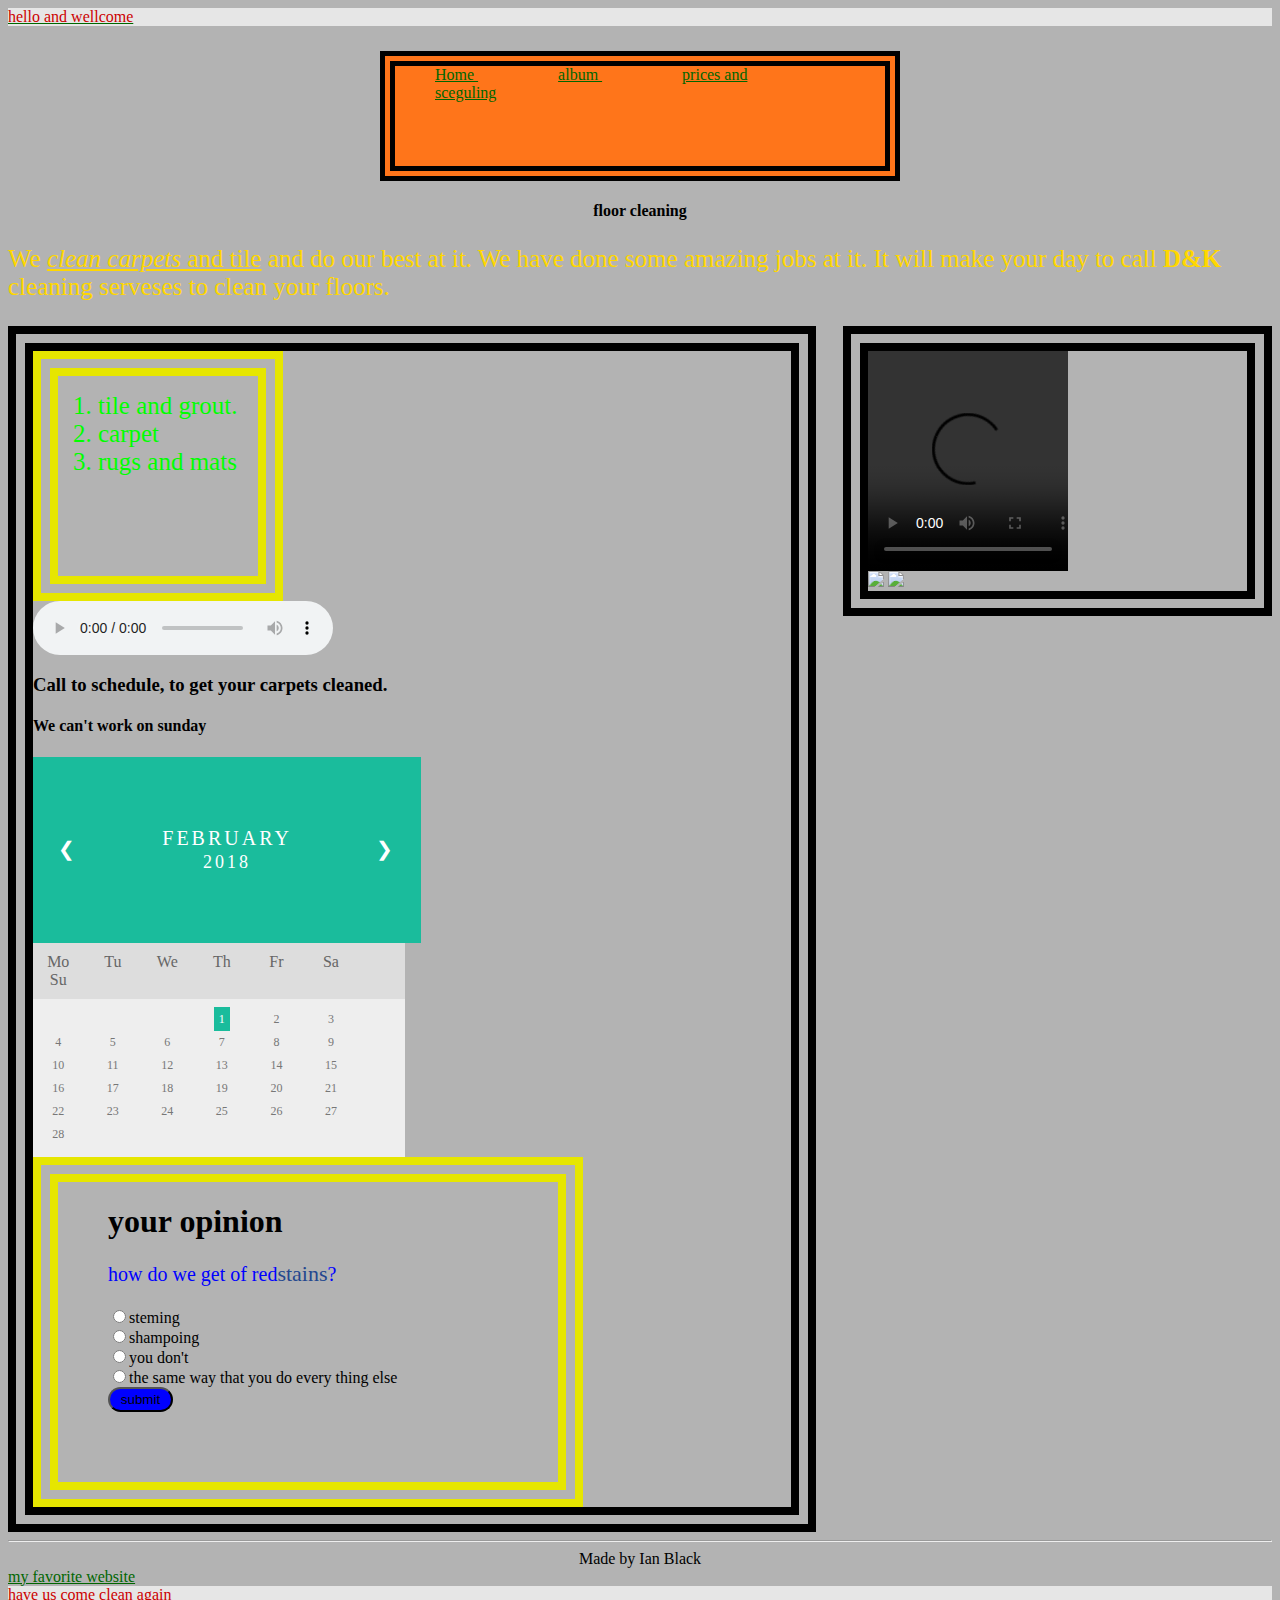
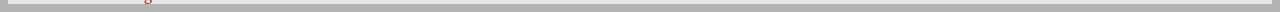
==== index.html @ eb5e0903 "Add files via upload" ====
<html> 
  <head>
    <title> carpet and tile cleaning </title>
     <link type="text/css" rel="stylesheet" href="main.css"/>
     <script type="text/javascript">
       function banner(){ 
       var text = confirm("do you whan't to go to maps?"); 
       return text; 
       }

      function answer(){
        var radio = document.getElementsByName("trivia"); 
        var selection = false; 
        var message = "";

        for( var i = 0; i < radio.length; i++) { 
        if(radio[i].value == "steming" && radio[i].checked == true) { 
          selection = true; 
           } //end if statement 
         } //nd for loop
         if(selection == true) {
          message = message + "<b><p style='color:green'>Way to go!</p></b>"; 
         } else { 
          message = message + "<b><p style='color:red'>Try again my friend.</p></b>"; 
         }
          document.getElementById("response").innerHTML = message;
      }





     </script>
  </head> 
    <body class="background">
    	<a href="https://www.google.com/maps" onclick="return banner()"><header>hello and wellcome</header></a>
      <nav>
       <ul id="navmenu">
         <li class="navitum"> <a href="index.html"> Home </a> </li>
         <li class="navitum"> <a href="album.html"> album </a> </li>
         <li class="navitum"> <a href="prices and sceguling.html"> prices and sceguling </a> </li>
       </ul>
      </nav>
       <center><h4>floor cleaning</h4></center>
         <p>We <u><i>clean carpets</i> and tile</u> and do our best at it. We have done some amazing jobs at it. It will make your day to call <b>D&K</b> cleaning serveses to clean your floors.</p>

      <div class="rightside">

         <video width="200" height="220" controls id="removinglipstick">
           <source src="Removing Red Lipstick 3-25-17.mp4" type="video/mp4">
         </video>
            <br/>
         <img src="redstainbefore.jpg.jpg">
         <img src="redstainafter.jpg.jpg">

        </div>
   <div class="leftside">     
     <div class="wrap-list">    
       <ol>
       	<li class="list">tile and grout.</li>
        <li class="list">carpet</li>
       	<li class="list">rugs and mats</li>
       </ol>
     </div>  
     <audio width="400" height="220" controls>
       <source src="VACUUMN2.WAV" type="audio/mpeg">
     </audio>

       <div id="calander">

         <h3>Call to schedule, to get your carpets cleaned.</h3>
         <h4>We can't work on sunday</h4> 
         <div id="calander"> 
         <div class="month"> 
           <ul>
             <li class="prev">&#10094;</li>
             <li class="next">&#10095;</li>
             <li>
             february<br>
            <span style="font-size:18px">2018</span>
            </li>
           </ul>
         </div>

           <ul class="weekdays">
             <li>Mo</li>
             <li>Tu</li>
             <li>We</li>
             <li>Th</li>
             <li>Fr</li>
             <li>Sa</li>
             <li>Su</li>
           </ul>

           <ul class="days"> 
             <li> </li>
             <li> </li>
             <li> </li>
             <li> <span class="active">1</span></li>
             <li>2</li>
             <li>3</li>
             <li>4</li>
             <li>5</li>
             <li>6</li>
             <li>7</li>
             <li>8</li>
             <li>9</li>
             <li>10</li>
             <li>11</li>
             <li>12</li>
             <li>13</li>
             <li>14</li>
             <li>15</li>
             <li>16</li>
             <li>17</li>
             <li>18</li>
             <li>19</li>
             <li>20</li>
             <li>21</li>
             <li>22</li>
             <li>23</li>
             <li>24</li>
             <li>25</li>
             <li>26</li>
             <li>27</li>
             <li>28</li>
             <li></li>
             <li></li>
             <li></li>
             <li></li>
            </ul>
          </div>
         </div> 
         <div class="wrap">
           <h1>your opinion</h1>
            <p class="p2">how do we get of red<span class="se">stains</span>?</p>
             <form>
               <div id="response"></div>
               <input type="radio" name="trivia" value="steming">steming<br>
               <input type="radio"  name="trivia" value="shampoing">shampoing<br>
               <input type="radio"  name="trivia" value="you don't">you don't<br>
               <input type="radio"  name="trivia" value="the same wy that you do every thing else">the same way that you do every thing else<br>
               <input type="button" value="submit" id="button" onclick="answer()">
             </form>
         </div>
       </div>  
           <hr>
           <center>Made by Ian Black</center><a href="http://www.coolmath-games.com/">my favorite website</a>      
       <footer>have us come clean again</footer> 
    </body> 
</html>
---- main.css ----
p{
  color:gold;
  font-size:25px;	
}
.list{
     color:#00ff00;
     font-size:25px;
}
.p2{
   color:blue;
   font-size:20px;
}
.background{
	     background-color:#b3b3b3;
}
#button{
	width:65px;
	height:25px;
	background-color:blue;
	border-radius:30px;
}
header{
    height:;
    width:;
    border:30px blue;
    background-color:#e6e6e6;
    color:#cc0000;
    margin-bottom:25px;
}
footer{
    height:;
    width:;
    border:30px;
    background-color:#e6e6e6;
    color:#cc0000;
}
.wrap{
   border:25px double #e6e600;
   height:300px;
   width:450px;
   padding-left:50px;
}
.wrap-list{
   border:25px double #e6e600;
   height:200px;
   width:200px;	
}
.se{
	font-size:22px;
	color:#24478f;
}
#removinglipstick{
  margin-left:;
}
.table{
    position: relative;
  left:45%;
}
.navitum{
  list-style-type: none;
  display: inline;
  padding-right: 80px;
 }
#navmenu{
  height: 100px;
  width: 450px;
  margin: auto;
  background-color:#ff751a;
  border: 15px double black;
}
a:link{
color: #006600;
}
a:visited{
  color: #33cc00;
}
a:hover{
 color: #ffffff;
}
a:active{
  color: #000099;
}
.rightside{
  float: right;
  width: 30%;
  border: 25px double black;
}
#calander{
  width: 70%;
}
.leftside{
  width: 60%;
  border: 25px double black;
}


/*calender*/
ul {list-style-type: none;}

/* Month header */
.month {
    padding: 70px 25px;
    width: 91%;
    background: #1abc9c;
    text-align: center;
}

/* Month list */
.month ul {
    margin: 0;
    padding: 0;
}

.month ul li {
    color: white;
    font-size: 20px;
    text-transform: uppercase;
    letter-spacing: 3px;
}

/* Previous button inside month header */
.month .prev {
    float: left;
    padding-top: 10px;
}

/* Next button */
.month .next {
    float: right;
    padding-top: 10px;
}

/* Weekdays (Mon-Sun) */
.weekdays {
    margin: 0;
    padding: 10px 0;
    background-color:#ddd;
}

.weekdays li {
    display: inline-block;
    width: 13.6%;
    color: #666;
    text-align: center;
}

/* Days (1-31) */
.days {
    padding: 10px 0;
    background: #eee;
    margin: 0;
}

.days li {
    list-style-type: none;
    display: inline-block;
    width: 13.6%;
    text-align: center;
    margin-bottom: 5px;
    font-size:12px;
    color:#777;
}

/* Highlight the "current" day */
.days li .active {
    padding: 5px;
    background: #1abc9c;
    color: white !important
}


/*position.html css*/

#one{
  height:150px;
  width:150px;
  background-color:gold;
  display:inline-block;
  position: absolute;
  z-index:2; 
}
#two{
  height:150px;
  width:150px;
  background-color:green;
  display:inline-block;
  position: absolute; 
  z-index:1;
  position: relative;
  top:850px;
  left:50%;
}
#tree{
  height:150px;
  width:150px;
  background-color:red;
  display:inline-block;
  position: fixed;
  left:25%; 
}
#pigf{
   height:2048px;
}
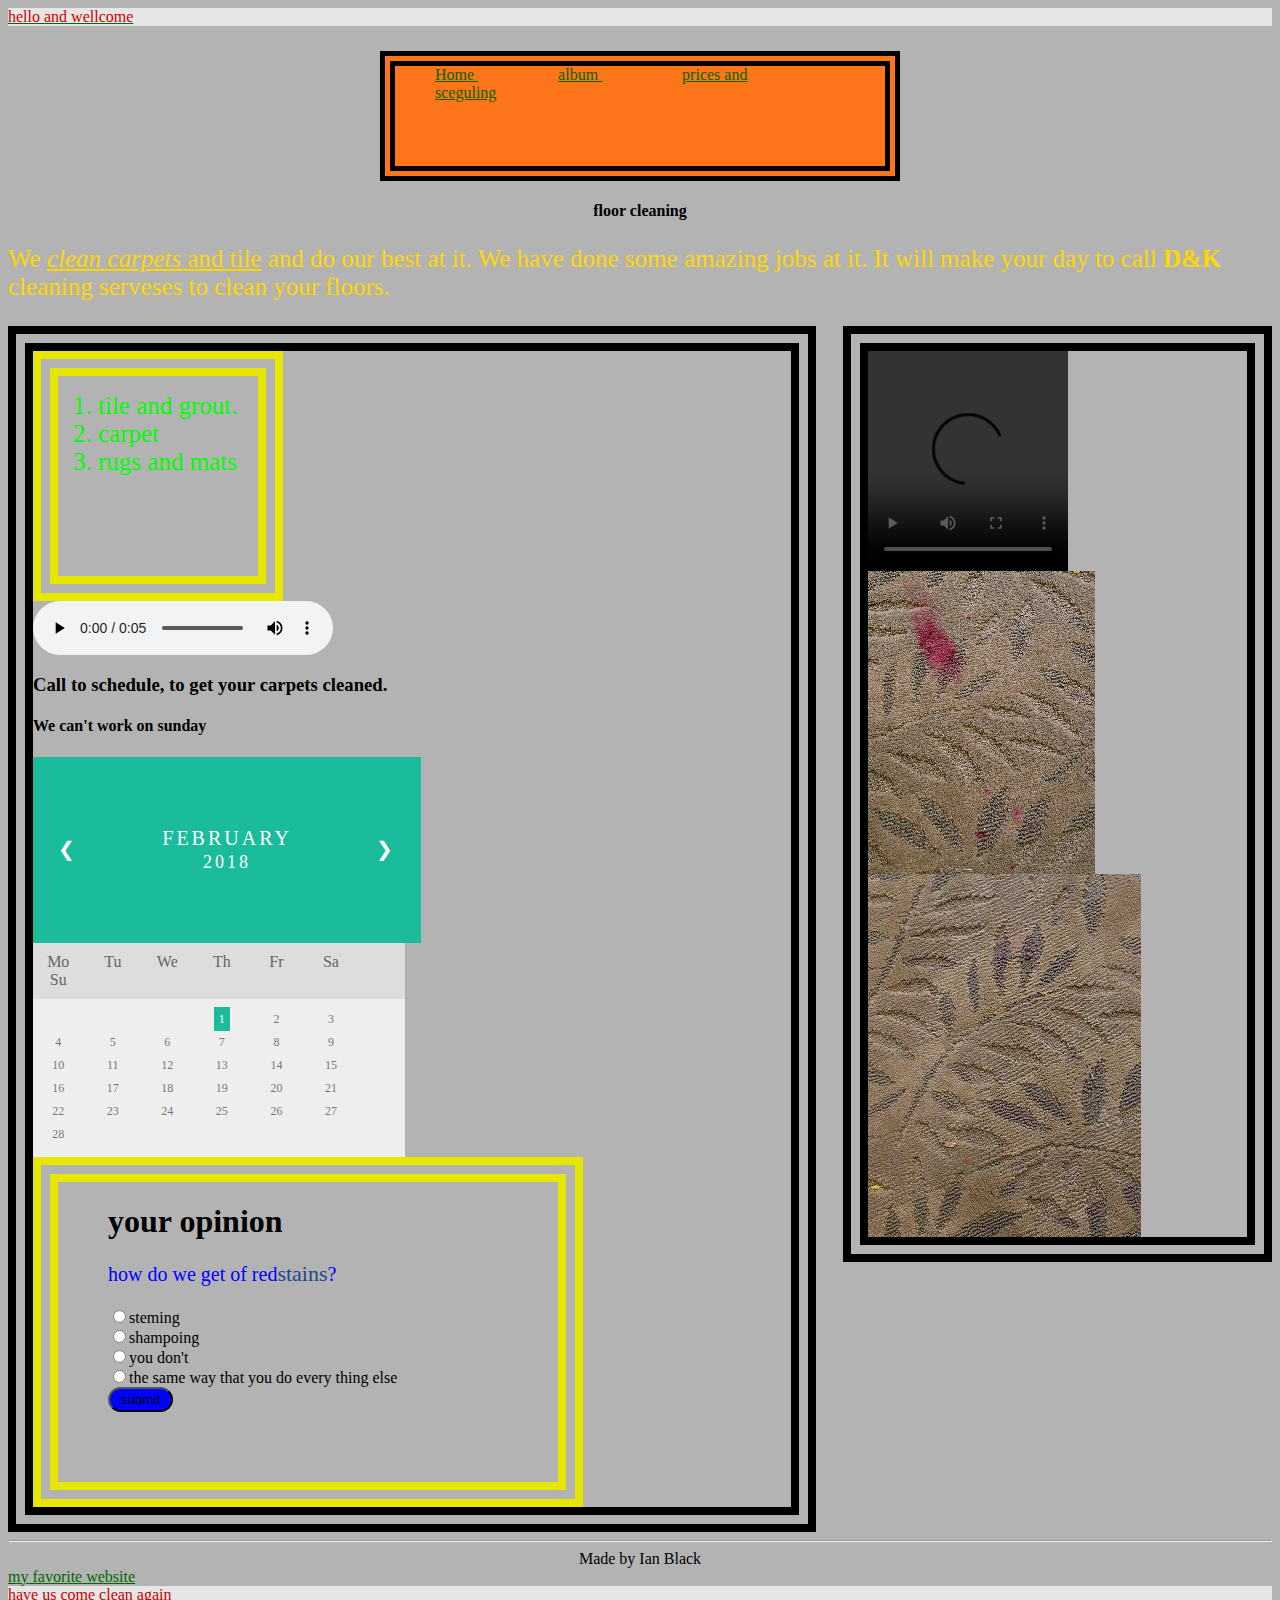
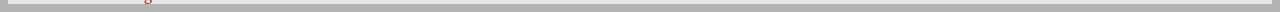
==== commit 60ce2a20: "Update index.html" ====
--- a/index.html
+++ b/index.html
@@ -136,7 +136,7 @@
             <p class="p2">how do we get of red<span class="se">stains</span>?</p>
              <form>
                <div id="response"></div>
-               <input type="radio" name="trivia" value="steming">steming<br>
+               <input type="radio" name="trivia" value="steaming">steming<br>
                <input type="radio"  name="trivia" value="shampoing">shampoing<br>
                <input type="radio"  name="trivia" value="you don't">you don't<br>
                <input type="radio"  name="trivia" value="the same wy that you do every thing else">the same way that you do every thing else<br>
@@ -148,4 +148,4 @@
            <center>Made by Ian Black</center><a href="http://www.coolmath-games.com/">my favorite website</a>      
        <footer>have us come clean again</footer> 
     </body> 
-</html>+</html>
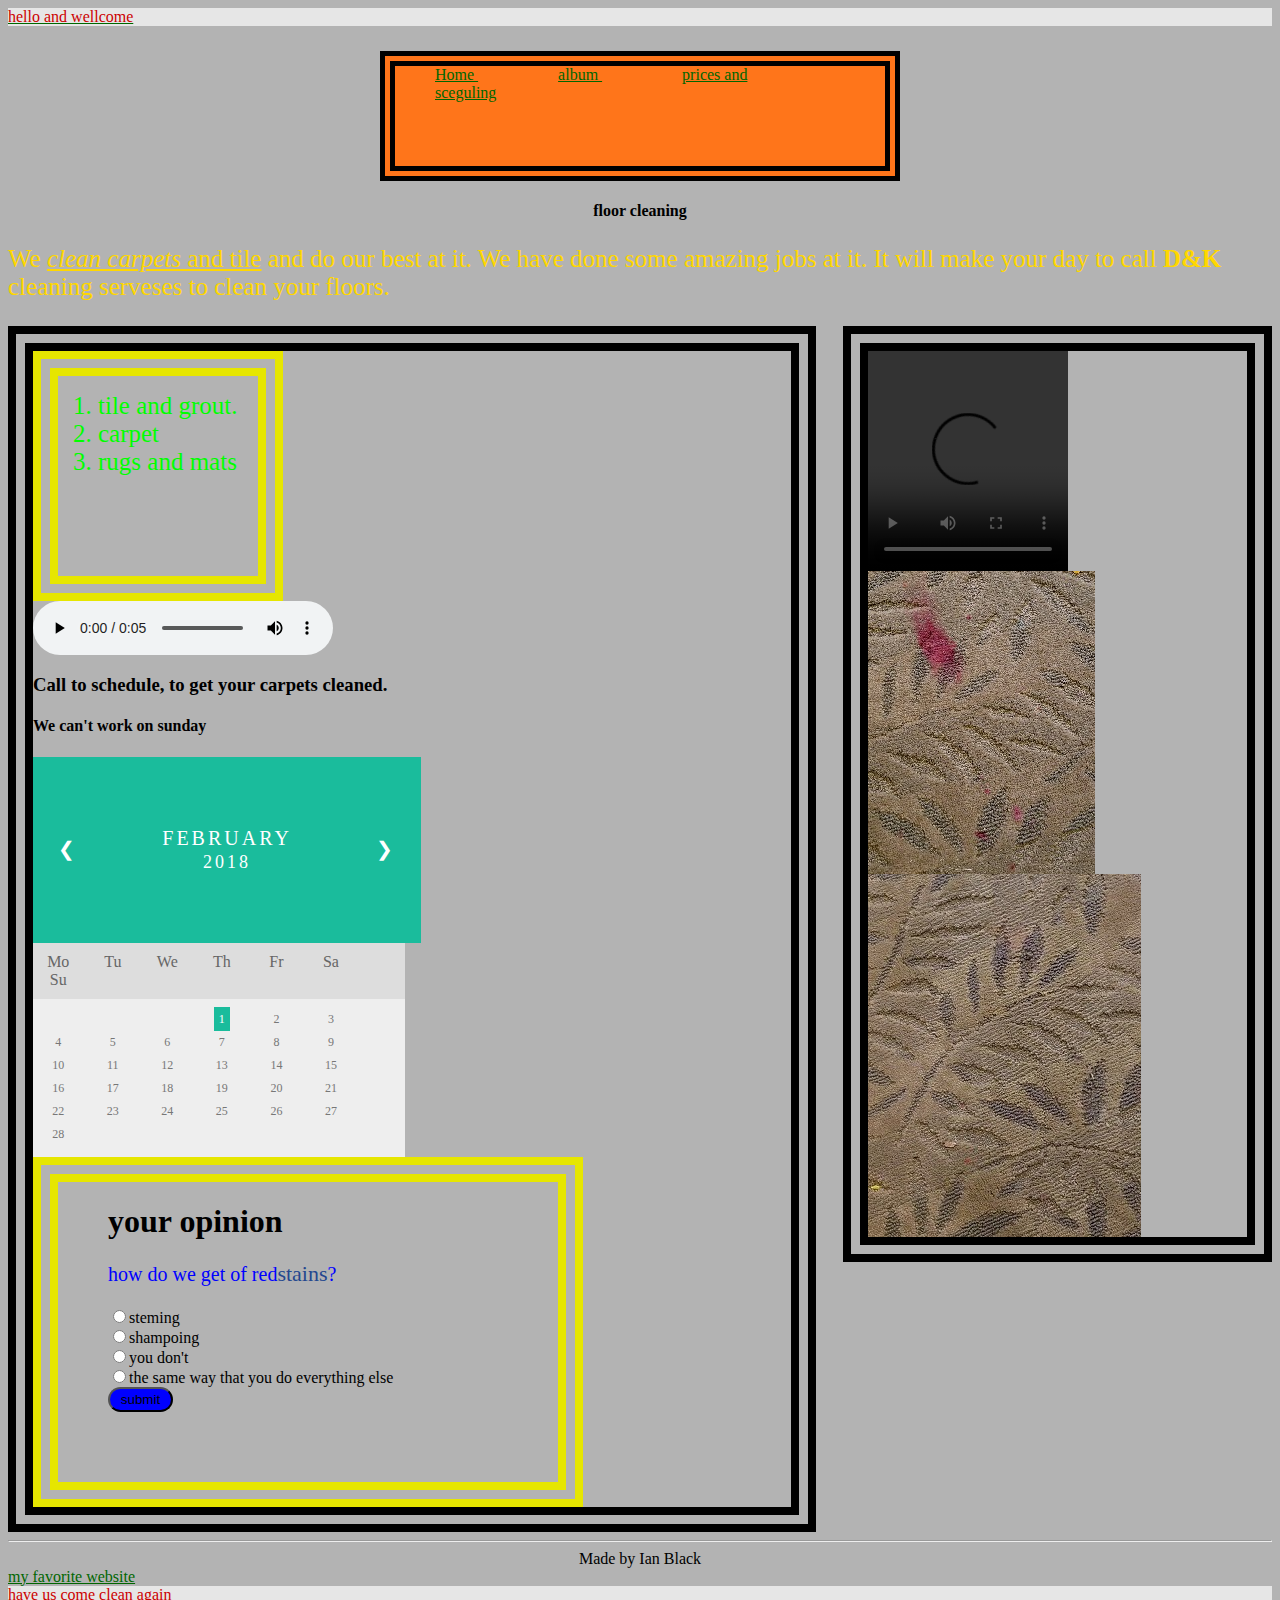
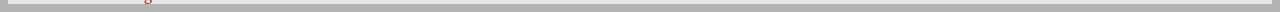
==== commit 372c41af: "update index" ====
--- a/index.html
+++ b/index.html
@@ -139,7 +139,7 @@
                <input type="radio" name="trivia" value="steaming">steming<br>
                <input type="radio"  name="trivia" value="shampoing">shampoing<br>
                <input type="radio"  name="trivia" value="you don't">you don't<br>
-               <input type="radio"  name="trivia" value="the same wy that you do every thing else">the same way that you do every thing else<br>
+               <input type="radio"  name="trivia" value="the same wy that you do everything else">the same way that you do everything else<br>
                <input type="button" value="submit" id="button" onclick="answer()">
              </form>
          </div>
